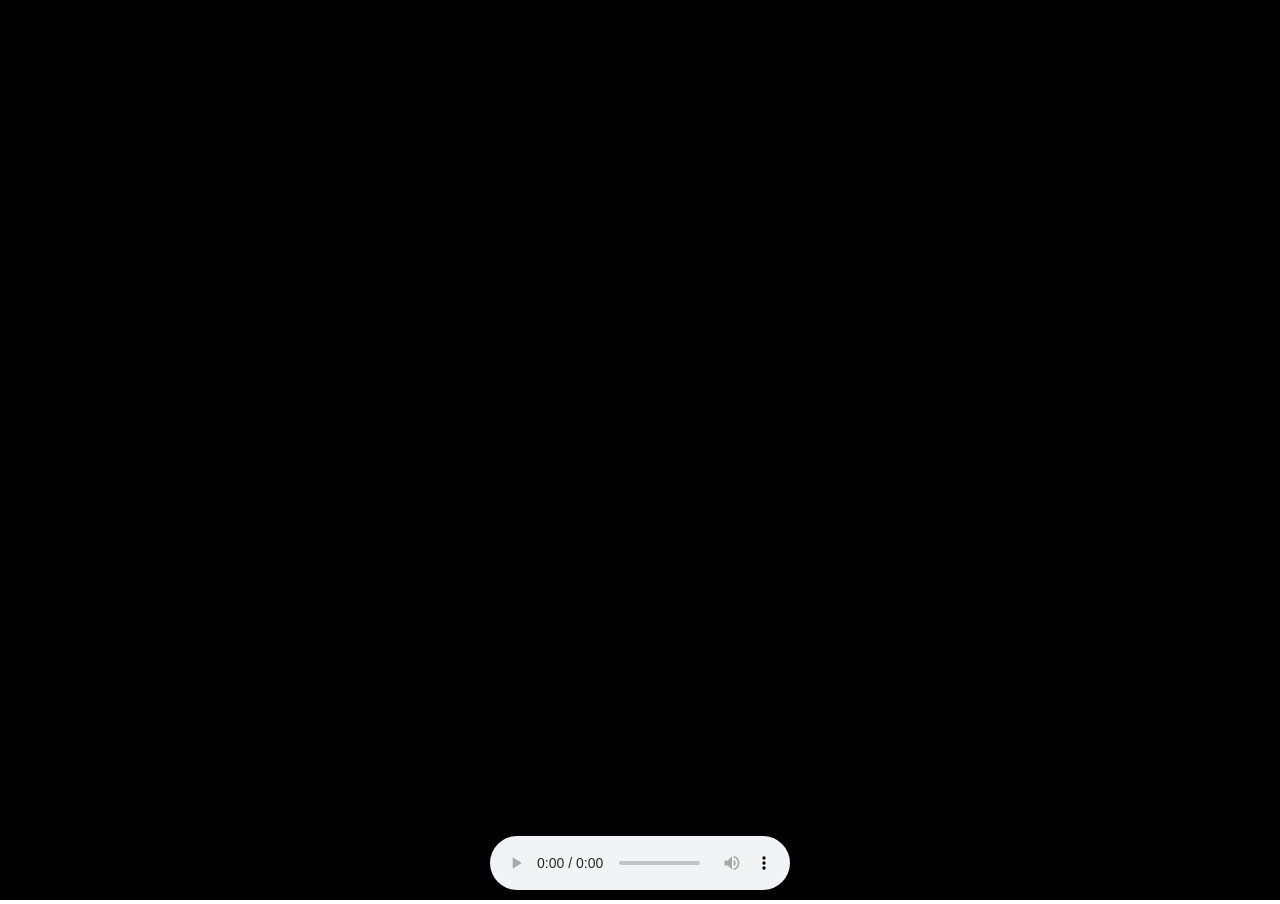
==== release/index.html @ 05da2dc9 "Frame: Added setDOM/getDOM and addResource/getResource. Updated jsons." ====
<!DOCTYPE html>
<html lang="en">
	<head>
		<meta charset="utf-8">
		<style>
			html, body {
				margin: 0;
				height: 100%;
			}
			#audio {
				position: absolute;
				left: calc(50% - 150px);
				bottom: 10px;
			}
			#container {
				width: 100%;
				height: 100%;
			}
		</style>
	</head>
	<body>
		<audio id="audio" src="../assets/audio/03 Under Neon Lights.mp3" controls></audio>
		<div id="container"></div>
		<script src="src/Frame.js"></script>
		<script>

			FRAME.setDOM( document.getElementById( 'container' ) );

			var audio = document.getElementById( 'audio' );
			var timeline = new FRAME.Timeline();

			//

			var request = new XMLHttpRequest();
			request.open( 'GET', 'neon-lights.json', true );
			request.addEventListener( 'load', function ( event ) {

				var json = JSON.parse( event.target.response );

				var includes = json.includes;

				for ( var i = 0, l = includes.length; i < l; i ++ ) {

					var include = includes[ i ];

					var script = document.createElement( 'script' );
					script.textContent = include[ 1 ];
					document.head.appendChild( script );

				}

				var library = [];
				var effects = json.effects;

				for ( var i = 0, l = effects.length; i < l; i ++ ) {

					var data = effects[ i ];

					library.push( new FRAME.Effect( data[ 0 ], data[ 1 ] ) );

				}

				var animations = json.animations;

				for ( var i = 0, l = animations.length; i < l; i ++ ) {

					var data = animations[ i ];

					var animation = new FRAME.Animation(
						data[ 0 ],
						data[ 1 ],
						data[ 2 ],
						data[ 3 ],
						library[ data[ 4 ] ]
					);

					timeline.add( animation );

				}

			} );
			request.send( null );

			//

			function animate() {

				requestAnimationFrame( animate );
				timeline.update( audio.currentTime );

			}

			audio.play();
			animate();

		</script>
	</body>
</html>
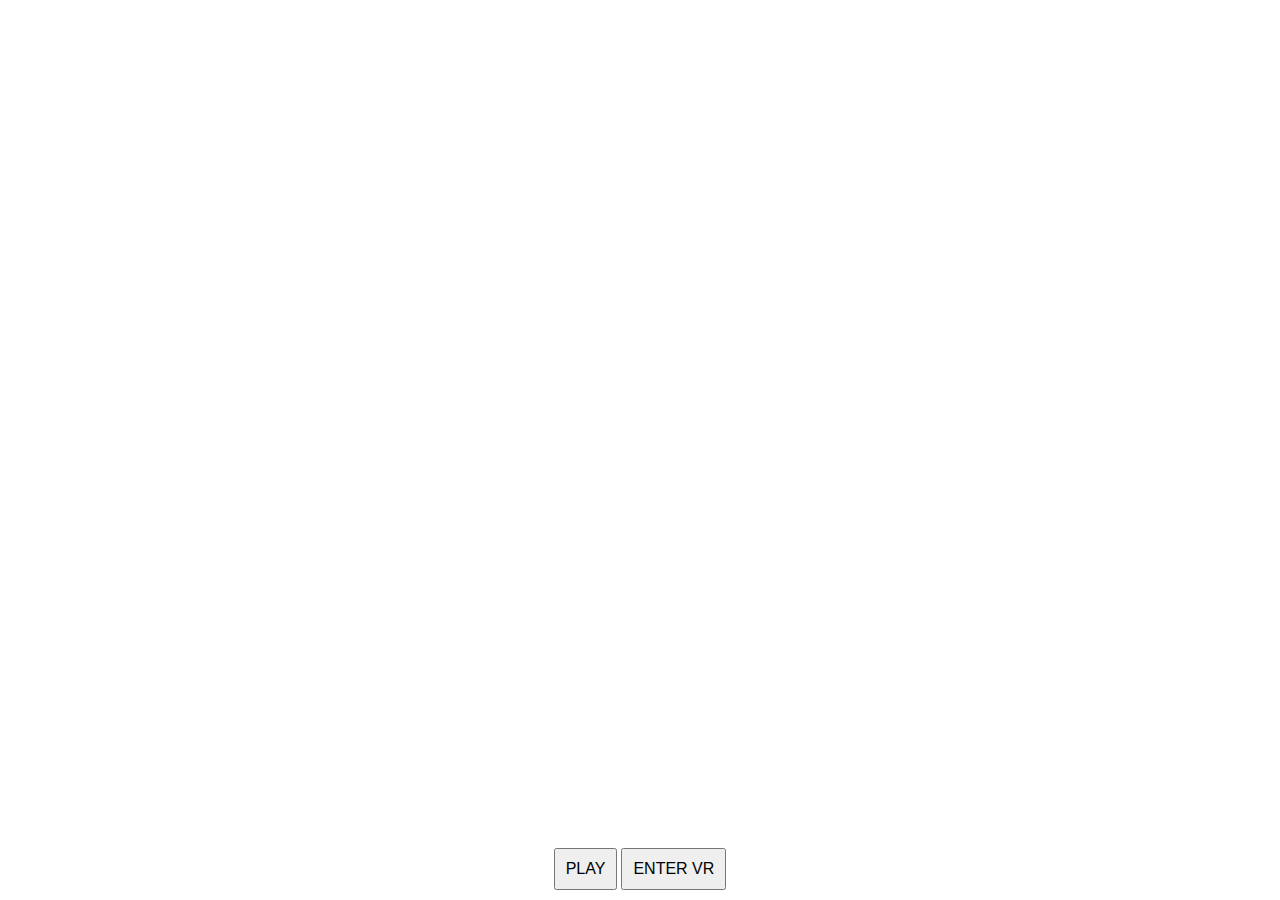
==== commit fe645a4b: "pull merge" ====
--- a/release/index.html
+++ b/release/index.html
@@ -2,97 +2,88 @@
 <html lang="en">
 	<head>
 		<meta charset="utf-8">
+		<meta name="viewport" content="width=device-width, user-scalable=no, minimum-scale=1.0, maximum-scale=1.0">
 		<style>
 			html, body {
 				margin: 0;
 				height: 100%;
 			}
-			#audio {
-				position: absolute;
-				left: calc(50% - 150px);
-				bottom: 10px;
-			}
 			#container {
 				width: 100%;
 				height: 100%;
 			}
+			#controls {
+				position: absolute;
+				left: 0;
+				bottom: 10px;
+				width: 100%;
+				text-align: center;
+			}
+			#controls button {
+				font-size: 16px;
+				padding: 10px;
+			}
 		</style>
 	</head>
 	<body>
-		<audio id="audio" src="../assets/audio/03 Under Neon Lights.mp3" controls></audio>
 		<div id="container"></div>
+		<div id="controls">
+			<button id="buttonPlay">PLAY</button>
+			<button id="buttonVR">ENTER VR</button>
+		</div>
+		<script src="../editor/js/libs/signals.min.js"></script>
 		<script src="src/Frame.js"></script>
 		<script>
 
-			FRAME.setDOM( document.getElementById( 'container' ) );
-
-			var audio = document.getElementById( 'audio' );
-			var timeline = new FRAME.Timeline();
+			var audio = new Audio();
+			audio.src = /localhost/.test(window.location.href) ? '../assets/audio/03 Under Neon Lights.mp3' : '//player-dev.cabrilleros.com/NEON_LIGHTS/assets/audio/03 Under Neon Lights.mp3';
 
 			//
 
-			var request = new XMLHttpRequest();
-			request.open( 'GET', 'neon-lights.json', true );
-			request.addEventListener( 'load', function ( event ) {
+			FRAME.setDOM( document.getElementById( 'container' ) );
 
-				var json = JSON.parse( event.target.response );
+			var buttonPlay = document.getElementById( 'buttonPlay' );
+			var buttonVR = document.getElementById( 'buttonVR' );
+			var effect, renderer;
 
-				var includes = json.includes;
+			var timeline = new FRAME.Timeline();
+			timeline.load( 'neon-lights.json', function () {
 
-				for ( var i = 0, l = includes.length; i < l; i ++ ) {
+				effect = FRAME.getResource( 'effect' );
+				effect.requestAnimationFrame( animate );
 
-					var include = includes[ i ];
+				buttonVR.addEventListener( 'click', function () {
 
-					var script = document.createElement( 'script' );
-					script.textContent = include[ 1 ];
-					document.head.appendChild( script );
+					effect.requestPresent();
 
-				}
+				} );
 
-				var library = [];
-				var effects = json.effects;
+				renderer = FRAME.getResource( 'renderer' );
 
-				for ( var i = 0, l = effects.length; i < l; i ++ ) {
+				renderer.domElement.addEventListener( 'click', toggle );
+				buttonPlay.addEventListener( 'click', toggle );
 
-					var data = effects[ i ];
+				function toggle () {
 
-					library.push( new FRAME.Effect( data[ 0 ], data[ 1 ] ) );
-
-				}
-
-				var animations = json.animations;
-
-				for ( var i = 0, l = animations.length; i < l; i ++ ) {
-
-					var data = animations[ i ];
-
-					var animation = new FRAME.Animation(
-						data[ 0 ],
-						data[ 1 ],
-						data[ 2 ],
-						data[ 3 ],
-						library[ data[ 4 ] ]
-					);
-
-					timeline.add( animation );
+					audio.paused ? audio.play() : audio.pause();
+					buttonPlay.textContent = audio.paused ? 'PLAY' : 'STOP';
+					if ( audio.paused ) {
+						timeline.pause();
+					}
 
 				}
 
 			} );
-			request.send( null );
 
 			//
 
 			function animate() {
 
-				requestAnimationFrame( animate );
+				effect.requestAnimationFrame( animate );
 				timeline.update( audio.currentTime );
 
 			}
 
-			audio.play();
-			animate();
-
 		</script>
 	</body>
 </html>
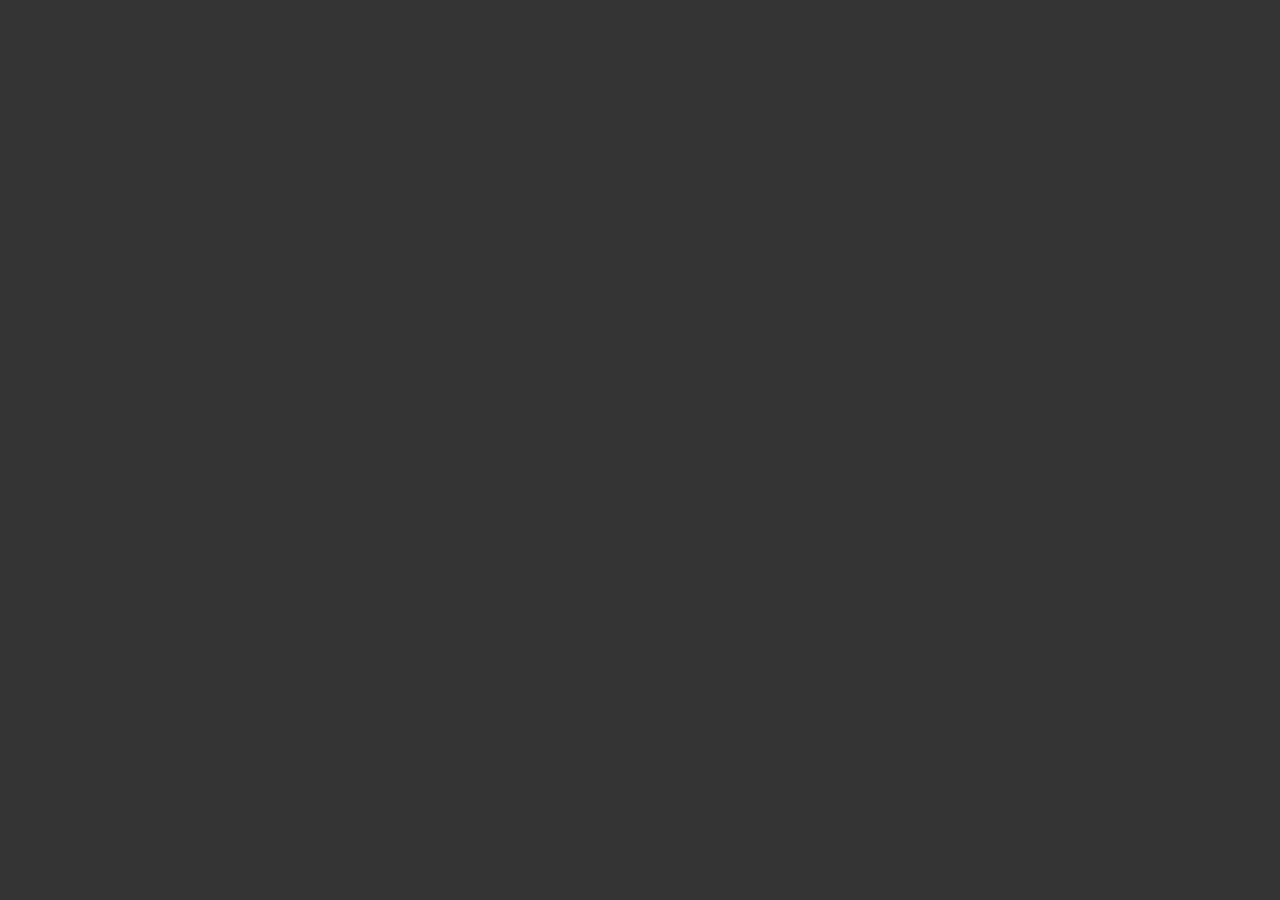
==== commit 16d75595: "no render for brian" ====
--- a/release/index.html
+++ b/release/index.html
@@ -1,86 +1,127 @@
 <!DOCTYPE html>
 <html lang="en">
 	<head>
+		<title>Under Neon Lights</title>
 		<meta charset="utf-8">
 		<meta name="viewport" content="width=device-width, user-scalable=no, minimum-scale=1.0, maximum-scale=1.0">
-		<style>
-			html, body {
-				margin: 0;
-				height: 100%;
-			}
-			#container {
-				width: 100%;
-				height: 100%;
-			}
-			#controls {
-				position: absolute;
-				left: 0;
-				bottom: 10px;
-				width: 100%;
-				text-align: center;
-			}
-			#controls button {
-				font-size: 16px;
-				padding: 10px;
-			}
-		</style>
+		<link rel="stylesheet" type="text/css" href="styles/neon-lights.css">
+		<link rel="stylesheet" type="text/css" href="styles/spinner.css">
 	</head>
 	<body>
 		<div id="container"></div>
-		<div id="controls">
-			<button id="buttonPlay">PLAY</button>
-			<button id="buttonVR">ENTER VR</button>
+		<div id="loading" class="spinner">
+			<div class="bounce1"></div>
+			<div class="bounce2"></div>
+			<div class="bounce3"></div>
 		</div>
-		<script src="../editor/js/libs/signals.min.js"></script>
-		<script src="src/Frame.js"></script>
+
+		<script src="third-party/has.js"></script>
+		<script src="third-party/url.js"></script>
+		<script src="third-party/has.js"></script>
+		<script src="third-party/signals.min.js"></script>
+		<script src="third-party/tween.js"></script>
+		<script src="third-party/three.js"></script>
+		<script src="third-party/dat.gui.js"></script>
+		<script src="third-party/three/js/ShaderPass.js"></script>
+		<script src="third-party/three/js/effects/VREffect.js"></script>
+		<script src="third-party/three/js/loaders/FBXLoader2.js"></script>
+		<script src="third-party/three/js/controls/DeviceOrientationControls.js"></script>
+		<script src="third-party/three/js/controls/VRControls.js"></script>
+		<script src="third-party/three/js/vr/MouseController.js"></script>
+		<script src="third-party/three/js/vr/DaydreamController.js"></script>
+		<script src="third-party/orientation-arm-model.js"></script>
+		<script src="third-party/three/js/vr/ViveController.js"></script>
+		<script src="third-party/three/js/controls/OrbitControls.js"></script>
+		<script src="src/utils/NeonShader.js"></script>
+		<script src="src/utils/WebAudio.js"></script>
+
+		<script src="third-party/Frame.js"></script>
+
 		<script>
 
-			var audio = new Audio();
-			audio.src = /localhost/.test(window.location.href) ? '../assets/audio/03 Under Neon Lights.mp3' : '//player-dev.cabrilleros.com/NEON_LIGHTS/assets/audio/03 Under Neon Lights.mp3';
+			var effect;
 
 			//
 
 			FRAME.setDOM( document.getElementById( 'container' ) );
 
-			var buttonPlay = document.getElementById( 'buttonPlay' );
-			var buttonVR = document.getElementById( 'buttonVR' );
-			var effect, renderer;
+			var player = new FRAME.Player();
+			player.currentTime = 300;
 
 			var timeline = new FRAME.Timeline();
 			timeline.load( 'neon-lights.json', function () {
 
+				timeline.compile( player );
+
+				//
+
 				effect = FRAME.getResource( 'effect' );
 				effect.requestAnimationFrame( animate );
 
-				buttonVR.addEventListener( 'click', function () {
+				var annie = FRAME.getResource( 'annie' );
+				var models = FRAME.getResource( 'models' );
+				var textures = FRAME.getResource( 'textures' );
 
-					effect.requestPresent();
+				var complete = function () {
 
-				} );
+					complete.index++;
 
-				renderer = FRAME.getResource( 'renderer' );
+					if ( complete.index === complete.amount ) {
 
-				renderer.domElement.addEventListener( 'click', toggle );
-				buttonPlay.addEventListener( 'click', toggle );
+						document.body.removeChild( document.getElementById( 'loading' ) );
 
-				function toggle () {
+						player.play();
 
-					audio.paused ? audio.play() : audio.pause();
-					buttonPlay.textContent = audio.paused ? 'PLAY' : 'STOP';
-					if ( audio.paused ) {
-						timeline.pause();
+						document.addEventListener( 'visibilitychange', function ( event ) {
+							document.hidden ? player.pause() : player.play();
+						}, false );
+
 					}
 
+				};
+				complete.index = 0;
+				complete.amount = 2;
+
+				for ( var k in models ) {
+					complete.amount++;
+					models[ k ].ready( complete );
+				}
+
+				annie.userData.models.complete.ready( complete );
+				annie.userData.animations.complete.ready( complete );
+
+				for ( var k in textures ) {
+					complete.amount++;
+					textures[ k ].ready( complete );
 				}
 
 			} );
 
 			//
 
-			function animate() {
+			var prevTime = 0;
+			var shouldRender = true;
+
+			function UIWebViewFocus() {
+				shouldRender = true;
+				document.head.querySelector('title').innerHTML = 'high brian!';
+			}
+
+			function UIWebViewBlur() {
+				shouldRender = false;
+				document.head.querySelector('title').innerHTML = 'bye brian!';
+			}
+
+			function animate( time ) {
+
+				if ( shouldRender ) {
+					player.tick( time - prevTime );
+					timeline.update( player.currentTime );
+				}
+
+				prevTime = time;
 
 				effect.requestAnimationFrame( animate );
-				timeline.update( audio.currentTime );
 
 			}
 
--- a/release/styles/neon-lights.css
+++ b/release/styles/neon-lights.css
@@ -0,0 +1,96 @@
+* {
+  box-sizing: border-box; }
+
+.unl-button {
+  position: relative;
+  display: inline-block;
+  width: 200px;
+  text-decoration: none;
+  cursor: pointer;
+  text-transform: uppercase;
+  color: #fff;
+  font-weight: bold;
+  text-align: center;
+  user-select: none;
+  z-index: 999; }
+  .unl-button .unl-button-box {
+    padding: 11px;
+    background-color: transparent;
+    letter-spacing: 2px;
+    line-height: 30px;
+    border-radius: 6px;
+    font-size: 16px;
+    border: 3px solid #fff;
+    text-shadow: 0 0 5px #c0538d;
+    box-shadow: 0 0 0px #fff, 0 0 5px rgba(192, 83, 141, 0.6), 0 0 0px #fff inset, 0 0 5px rgba(192, 83, 141, 0.6) inset;
+    -webkit-transition: text-shadow 0.5s, box-shadow 0.5s, color 0.5s, border-color 0.5s, background-color 0.5s;
+    -moz-transition: text-shadow 0.5s, box-shadow 0.5s, color 0.5s, border-color 0.5s, background-color 0.5s;
+    transition: text-shadow 0.5s, box-shadow 0.5s, color 0.5s, border-color 0.5s, background-color 0.5s; }
+  .unl-button:not(.webvr-not-available):hover .unl-button-box {
+    text-shadow: 0 0 10px #fff, 0 0 15px #fff, 0 0 20px #FF1177, 0 0 30px #FF1177, 0 0 40px #FF1177, 0 0 50px #FF1177, 0 0 60px #FF1177;
+    box-shadow: 0 0 10px #fff, 0 0 40px #FF1177, 0 0 10px #fff inset, 0 0 40px #FF1177 inset; }
+  .unl-button img {
+    width: 30px;
+    vertical-align: middle;
+    margin-right: 10px; }
+  .unl-button .unl-message {
+    position: absolute;
+    top: 100%;
+    left: 0;
+    line-height: 1;
+    letter-spacing: 1px;
+    font-size: 12px;
+    padding: 15px 10px;
+    width: 100%;
+    -webkit-transition: opacity 0.35s cubic-bezier(0.785, 0.135, 0.15, 0.86), text-shadow 0.35s cubic-bezier(0.785, 0.135, 0.15, 0.86);
+    -moz-transition: opacity 0.35s cubic-bezier(0.785, 0.135, 0.15, 0.86), text-shadow 0.35s cubic-bezier(0.785, 0.135, 0.15, 0.86);
+    transition: opacity 0.35s cubic-bezier(0.785, 0.135, 0.15, 0.86), text-shadow 0.35s cubic-bezier(0.785, 0.135, 0.15, 0.86); }
+  .unl-button.webvr-not-available .unl-button-box,
+  .unl-button.webvr-not-available .unl-message {
+    opacity: 0.5; }
+  .unl-button.webvr-not-available:hover .unl-message {
+    opacity: 1;
+    text-shadow: 0 0 10px #c0538d; }
+  @media (min-width: 470px) {
+    .unl-button + .unl-button {
+      margin-left: 20px; } }
+  @media (max-width: 469px) {
+    .unl-button {
+      display: block;
+      width: 100%; } }
+
+@media (max-width: 469px) {
+  .unl-button:first-child {
+    margin-bottom: 20px; }
+
+  .unl-button.webvr-not-available {
+    margin-bottom: 50px; } }
+.unl-button-container {
+  position: absolute;
+  bottom: 90px;
+  width: 100%;
+  text-align: center;
+  padding: 0 20px;
+  pointer-events: none;
+  opacity: 0;
+  -webkit-transition: opacity 2s cubic-bezier(0.785, 0.135, 0.15, 0.86);
+  -moz-transition: opacity 2s cubic-bezier(0.785, 0.135, 0.15, 0.86);
+  transition: opacity 2s cubic-bezier(0.785, 0.135, 0.15, 0.86); }
+  body.unl-intro .unl-button-container {
+    opacity: 1;
+    pointer-events: auto; }
+  @media (max-width: 469px) {
+    .unl-button-container {
+      bottom: 20px; } }
+
+* {
+  box-sizing: border-box; }
+
+body {
+  font-family: "proxima-nova", "Proxima Nova", sans-serif;
+  background-color: #333333;
+  color: #fff;
+  margin: 0px;
+  overflow: hidden; }
+
+/*# sourceMappingURL=neon-lights.css.map */
